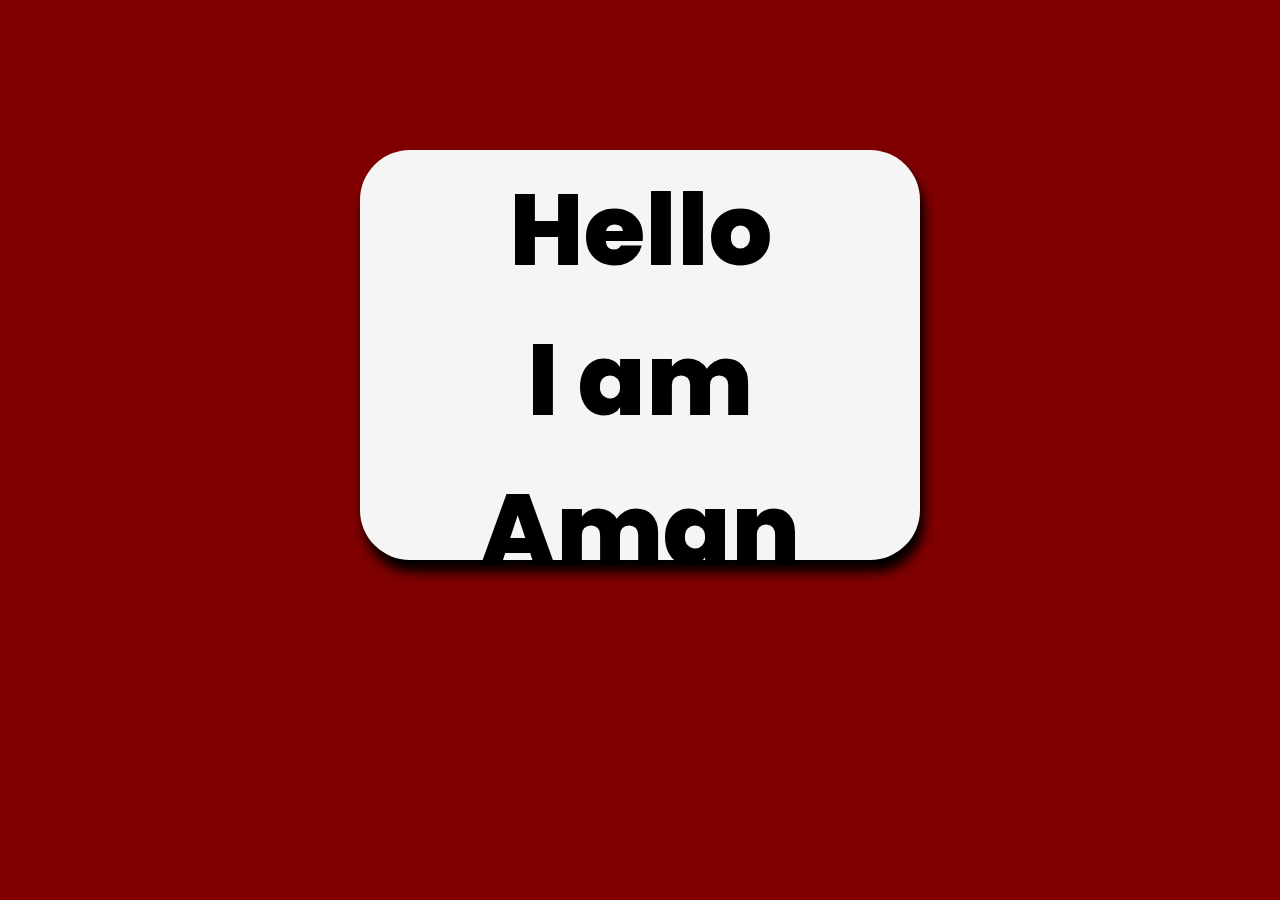
==== Animation-keyframes/index.html @ bd8a3caf "Animation and Responsive Portfolio website" ====
<!DOCTYPE html>
<html lang="en">
<head>
    <meta charset="UTF-8">
    <meta http-equiv="X-UA-Compatible" content="IE=edge">
    <meta name="viewport" content="width=device-width, initial-scale=1.0">
    <link rel="preconnect" href="https://fonts.googleapis.com">
    <link rel="preconnect" href="https://fonts.gstatic.com" crossorigin>
    <link href="https://fonts.googleapis.com/css2?family=Poppins:wght@100&display=swap" rel="stylesheet">
    <link rel="stylesheet" href="style.css">
    <title>Animation Keyframe</title>
</head>
<body>
    <div class="box">
        Hello <br> I am Aman 
    </div> 
</body>
</html>
---- Animation-keyframes/style.css ----
*{
    margin: 0;
    padding: 0;
    background: maroon;
    font-family: 'Poppins', sans-serif;
}
@keyframes boxAnimation {
  0%{
    box-shadow: 0.4px 0.8px 0.8px;
    border-radius: 0;
    width: 0;
    height: 0;
    font-size: 0;
    background-color: lightsalmon;
    transform: rotateX(0deg)
                skewY(0deg);
  }
  12.5%{
    box-shadow: 1.0px 2.1px 2.1px;
    border-radius: 15px;
    font-size: 12.5px;
    width: 62.5px;
    height: 50px;
    background-color: lightseagreen;
    transform: rotateX(45deg)
                skewY(45deg);
  }
  25%{
    box-shadow: 1.6px 3.4px 3.4px;
    border-radius: 20px;
    font-size: 25px;
    width: 125px;
    height: 100px;
    background-color: lightskyblue;
    transform: rotateX(90deg)
                skewY(90deg);
  }
  37.5%{
    box-shadow: 2px 4.7px 4.7px;
    border-radius: 25px;
    font-size: 37.5px;
    width: 187.5px;
    height: 150px;
    background-color: lightslategrey;
    transform: rotateX(125deg)
                skewY(125deg);
  }
  50%{
    box-shadow: 2.4px 6px 6px;
    border-radius: 30px;
    font-size: 50px;
    width: 250px;
    height: 200px;
    background-color: lightsteelblue;
    transform: rotateX(180deg)
                skewY(180deg);
  }
  62.5%{
    box-shadow: 2.8px 7.3px 7.3px;
    border-radius: 35px;
    font-size: 62.5px;
    width: 312px;
    height: 250px;
    background-color: lightyellow;
    transform: rotateX(225deg)
                skewY(225deg);
  }
  75%{
    box-shadow: 3.2px 8.6px 8.6px;
    border-radius: 40px;
    font-size: 75px;
    width: 375px;
    height: 300px;
    background-color: linen;
    transform: rotateX(270deg)
                skewY(270deg);
  }
  87.5%{
    box-shadow: 3.6px 9.9px 9.9px;
    border-radius: 45px;
    font-size: 87.5px;
    width: 437.5px;
    height: 350px;
    background-color: mintcream;
    transform: rotateX(315deg)
                skewY(315deg);
  }
  100%{
      box-shadow: 4px 11.2px 11.2px;
      border-radius: 50px;
      font-size: 100px;
      width: 550px;
      height: 400px;
      background-color: whitesmoke;
      transform: rotateX(360deg)
                    skewX(3600deg);
  }  
}
.box{
    margin: 150px auto;
    padding: 5px;
    text-align: center;
    font-size: 100px;
    font-weight: 800;
    width: 550px;
    height: 400px;
    box-shadow: 4px 11.2px 11.2px;
      border-radius: 50px;
      background-color: whitesmoke;
      color:black;
      transition: all ease-in-out;

    animation-name: boxAnimation;
    animation-duration: 15s;
}
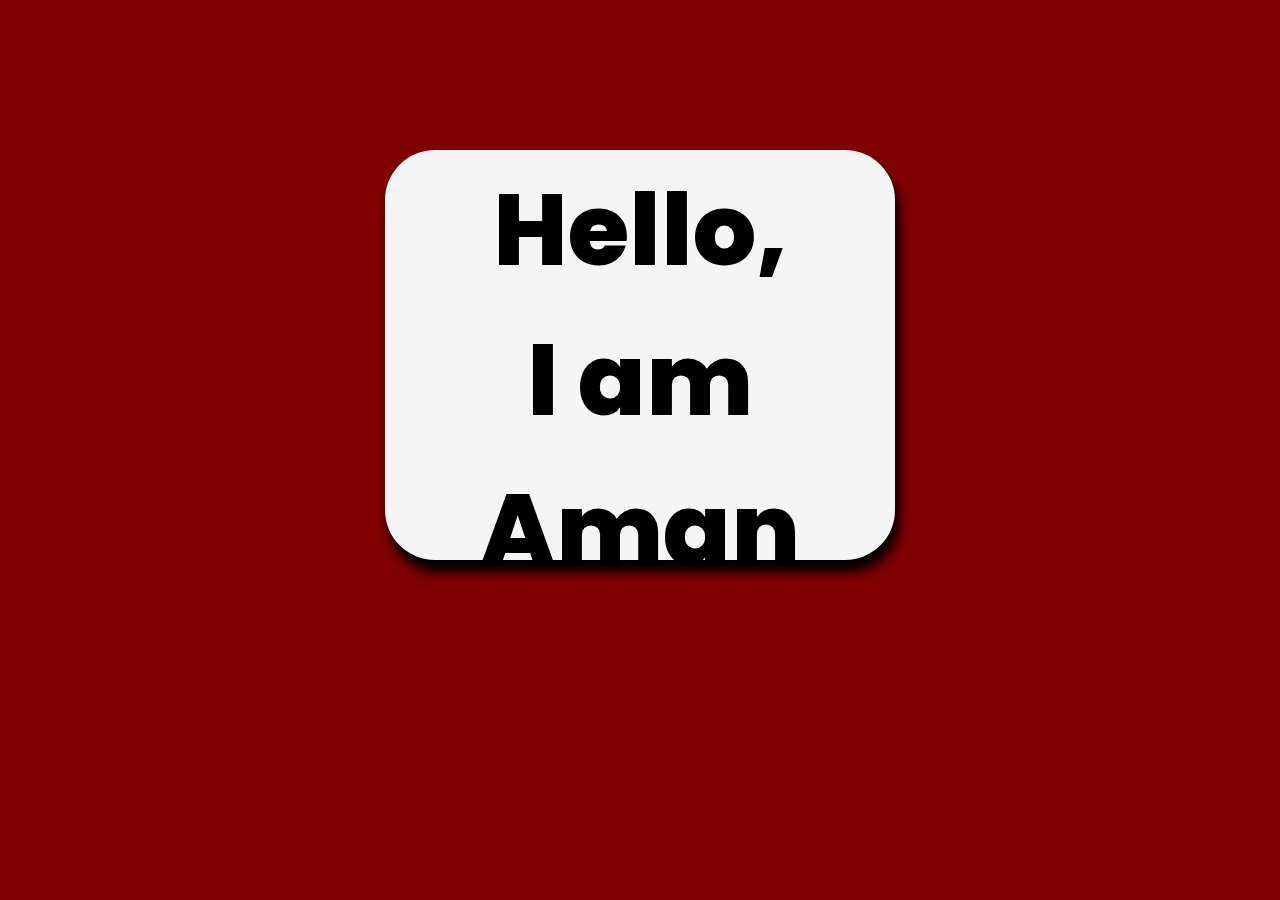
==== commit ac6b651c: "correction and blinking effect" ====
--- a/Animation-keyframes/index.html
+++ b/Animation-keyframes/index.html
@@ -8,11 +8,11 @@
     <link rel="preconnect" href="https://fonts.gstatic.com" crossorigin>
     <link href="https://fonts.googleapis.com/css2?family=Poppins:wght@100&display=swap" rel="stylesheet">
     <link rel="stylesheet" href="style.css">
-    <title>Animation Keyframe</title>
+    <title>Animation</title>
 </head>
 <body>
     <div class="box">
-        Hello <br> I am Aman 
+        Hello, <br> I am Aman 
     </div> 
 </body>
 </html>--- a/Animation-keyframes/style.css
+++ b/Animation-keyframes/style.css
@@ -11,6 +11,7 @@
     width: 0;
     height: 0;
     font-size: 0;
+    opacity: 1;
     background-color: lightsalmon;
     transform: rotateX(0deg)
                 skewY(0deg);
@@ -21,6 +22,7 @@
     font-size: 12.5px;
     width: 62.5px;
     height: 50px;
+    opacity: 0;
     background-color: lightseagreen;
     transform: rotateX(45deg)
                 skewY(45deg);
@@ -31,6 +33,7 @@
     font-size: 25px;
     width: 125px;
     height: 100px;
+    opacity: 1;
     background-color: lightskyblue;
     transform: rotateX(90deg)
                 skewY(90deg);
@@ -41,6 +44,7 @@
     font-size: 37.5px;
     width: 187.5px;
     height: 150px;
+    opacity: 0;
     background-color: lightslategrey;
     transform: rotateX(125deg)
                 skewY(125deg);
@@ -51,6 +55,7 @@
     font-size: 50px;
     width: 250px;
     height: 200px;
+    opacity: 1;
     background-color: lightsteelblue;
     transform: rotateX(180deg)
                 skewY(180deg);
@@ -61,6 +66,7 @@
     font-size: 62.5px;
     width: 312px;
     height: 250px;
+    opacity: 0;
     background-color: lightyellow;
     transform: rotateX(225deg)
                 skewY(225deg);
@@ -71,6 +77,7 @@
     font-size: 75px;
     width: 375px;
     height: 300px;
+    opacity: 1;
     background-color: linen;
     transform: rotateX(270deg)
                 skewY(270deg);
@@ -81,6 +88,7 @@
     font-size: 87.5px;
     width: 437.5px;
     height: 350px;
+    opacity: 0;
     background-color: mintcream;
     transform: rotateX(315deg)
                 skewY(315deg);
@@ -91,6 +99,7 @@
       font-size: 100px;
       width: 550px;
       height: 400px;
+      opacity: 1;
       background-color: whitesmoke;
       transform: rotateX(360deg)
                     skewX(3600deg);
@@ -102,7 +111,7 @@
     text-align: center;
     font-size: 100px;
     font-weight: 800;
-    width: 550px;
+    width: 500px;
     height: 400px;
     box-shadow: 4px 11.2px 11.2px;
       border-radius: 50px;
@@ -112,4 +121,5 @@
 
     animation-name: boxAnimation;
     animation-duration: 15s;
-}+    animation-fill-mode: forwards;
+}
